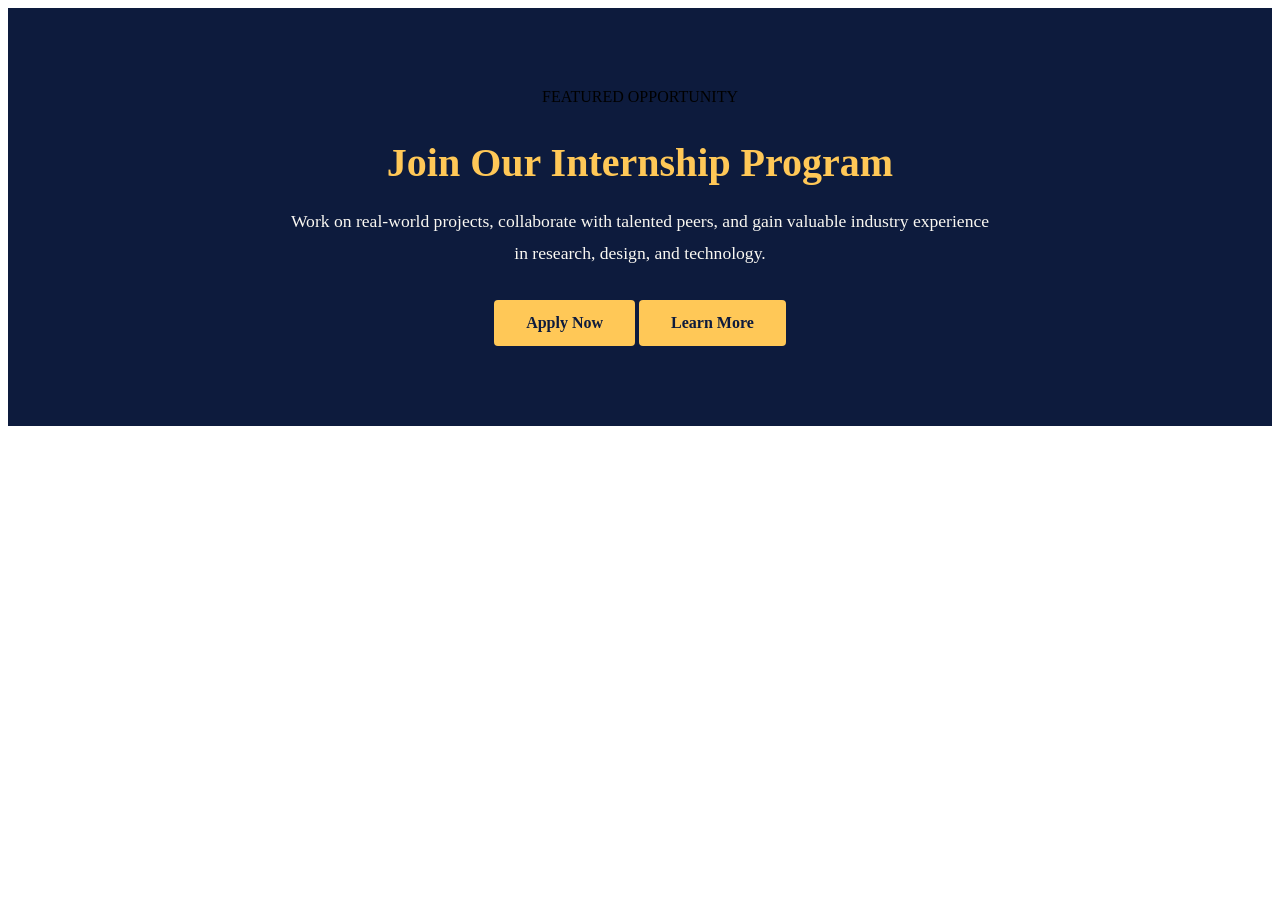
==== ad.html @ 410c1496 "added ad features" ====
<!DOCTYPE html>
<html lang="en">
<head>
    <meta charset="UTF-8">
    <meta name="viewport" content="width=device-width, initial-scale=1.0">
    <title>IISPPR Project</title>

    <!-- Link CSS file -->
    <link rel="stylesheet" href="ad.css">
</head>
<body>

    <!-- Advertisement / Internship Section -->
    <section class="ad-section">
        <div class="ad-content">
            
            <span class="ad-tag">FEATURED OPPORTUNITY</span>

            <h2>Join Our Internship Program</h2>

            <p>
                Work on real-world projects, collaborate with talented
                peers, and gain valuable industry experience in research,
                design, and technology.
            </p>

            <div class="ad-buttons">
                <a href="https://forms.gle/RZEPFkDtpKjEsxmv7" target="_blank" class="ad-btn primary">
                    Apply Now
                </a>

                <a href="#about" class="ad-btn secondary">
                    Learn More
                </a>
            </div>

        </div>
    </section>

</body>
</html>
---- ad.css ----
.ad-section{
    background:#0D1B3D;
    padding:80px 10%;
    text-align:center;
}

.ad-content{
    max-width:700px;
    margin:auto;
}

.ad-content h2{
    color:#FFC857;
    font-size:2.5rem;
    margin-bottom:20px;
}

.ad-content p{
    color:#FAF8F2;
    font-size:1.1rem;
    line-height:1.8;
    margin-bottom:30px;
}

.ad-btn{
    display:inline-block;
    background:#FFC857;
    color:#0D1B3D;
    padding:14px 32px;
    text-decoration:none;
    font-weight:bold;
    border-radius:4px;
}
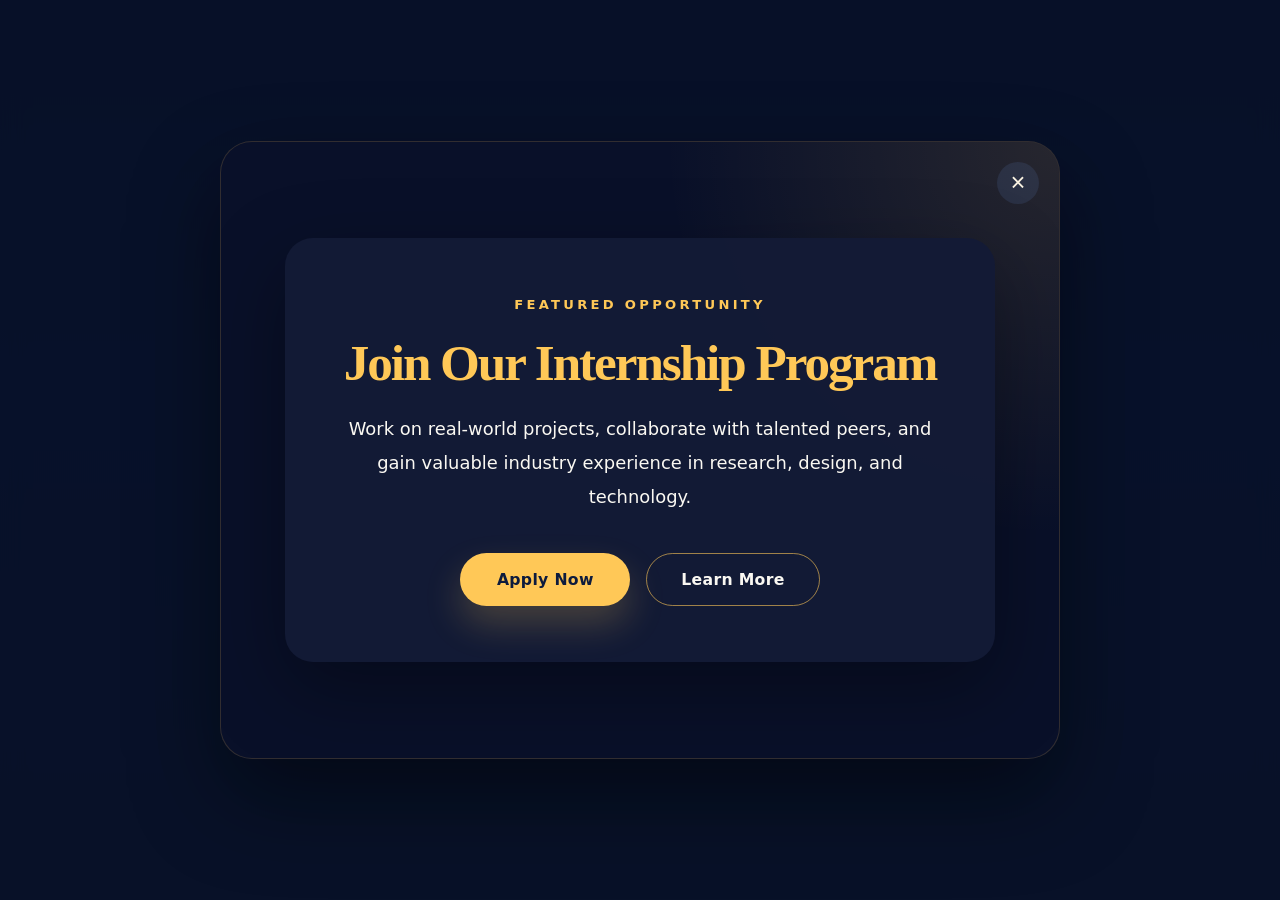
==== commit f3a51648: "Added internship advertisement popup with close button" ====
--- a/ad.html
+++ b/ad.html
@@ -1,41 +1,53 @@
 <!DOCTYPE html>
 <html lang="en">
+
 <head>
     <meta charset="UTF-8">
     <meta name="viewport" content="width=device-width, initial-scale=1.0">
-    <title>IISPPR Project</title>
+    <title>Advertisement Popup</title>
 
     <!-- Link CSS file -->
     <link rel="stylesheet" href="ad.css">
 </head>
+
 <body>
+    <div class="popup-overlay" id="popupOverlay">
+        <div class="popup-card" role="dialog" aria-modal="true" aria-labelledby="popupTitle">
+            <button class="popup-close" id="popupClose" aria-label="Close advertisement">×</button>
+            <section class="ad-section">
+                <div class="ad-content">
+                    <span class="ad-tag">FEATURED OPPORTUNITY</span>
+                    <h2 id="popupTitle">Join Our Internship Program</h2>
+                    <p>
+                        Work on real-world projects, collaborate with talented peers, and gain valuable industry experience in research, design, and technology.
+                    </p>
+                    <div class="ad-buttons">
+                        <a href="https://iisppracademy.com/" target="_blank" class="ad-btn primary">
+                            Apply Now
+                        </a>
+                        <a href="#about" class="ad-btn secondary">
+                            Learn More
+                        </a>
+                    </div>
+                </div>
+            </section>
+        </div>
+    </div>
+    <script>
+        const popupOverlay = document.getElementById('popupOverlay');
+        const popupClose = document.getElementById('popupClose');
 
-    <!-- Advertisement / Internship Section -->
-    <section class="ad-section">
-        <div class="ad-content">
-            
-            <span class="ad-tag">FEATURED OPPORTUNITY</span>
+        function closePopup() {
+            popupOverlay.style.display = 'none';
+        }
 
-            <h2>Join Our Internship Program</h2>
+        popupClose.addEventListener('click', closePopup);
+        popupOverlay.addEventListener('click', (event) => {
+            if (event.target === popupOverlay) {
+                closePopup();
+            }
+        });
+    </script>
+</body>
 
-            <p>
-                Work on real-world projects, collaborate with talented
-                peers, and gain valuable industry experience in research,
-                design, and technology.
-            </p>
-
-            <div class="ad-buttons">
-                <a href="https://forms.gle/RZEPFkDtpKjEsxmv7" target="_blank" class="ad-btn primary">
-                    Apply Now
-                </a>
-
-                <a href="#about" class="ad-btn secondary">
-                    Learn More
-                </a>
-            </div>
-
-        </div>
-    </section>
-
-</body>
 </html>
--- a/ad.css
+++ b/ad.css
@@ -1,33 +1,222 @@
-.ad-section{
-    background:#0D1B3D;
-    padding:80px 10%;
-    text-align:center;
-}
-
-.ad-content{
-    max-width:700px;
-    margin:auto;
-}
-
-.ad-content h2{
-    color:#FFC857;
-    font-size:2.5rem;
-    margin-bottom:20px;
-}
-
-.ad-content p{
-    color:#FAF8F2;
-    font-size:1.1rem;
-    line-height:1.8;
-    margin-bottom:30px;
-}
-
-.ad-btn{
-    display:inline-block;
-    background:#FFC857;
-    color:#0D1B3D;
-    padding:14px 32px;
-    text-decoration:none;
-    font-weight:bold;
-    border-radius:4px;
+/* Brand palette: royal navy, imperial gold, ivory white, stone grey, charcoal */
+
+:root {
+    --brand-navy: #0D1B3D;
+    --brand-gold: #FFC857;
+    --brand-ivory: #FAF8F2;
+    --brand-grey: #8A887F;
+    --brand-charcoal: #141A24;
+    --transition: 180ms ease;
+}
+
+* {
+    box-sizing: border-box;
+}
+
+html,
+body {
+    margin: 0;
+    min-height: 100%;
+    font-family: Inter, system-ui, -apple-system, BlinkMacSystemFont, 'Segoe UI', sans-serif;
+    background: linear-gradient(180deg, #0B1533 0%, #0F1F42 45%, #131F34 100%);
+    color: var(--brand-ivory);
+}
+
+body {
+    padding: 0;
+}
+
+.popup-overlay {
+    position: fixed;
+    inset: 0;
+    display: flex;
+    align-items: center;
+    justify-content: center;
+    background: rgba(7, 16, 39, 0.88);
+    backdrop-filter: blur(12px);
+    z-index: 9999;
+    padding: 24px;
+}
+
+.popup-card {
+    position: relative;
+    width: 100%;
+    max-width: 840px;
+    border-radius: 32px;
+    background: rgba(10, 17, 42, 0.98);
+    border: 1px solid rgba(255, 200, 87, 0.16);
+    box-shadow: 0 40px 90px rgba(0, 0, 0, 0.45);
+    overflow: hidden;
+}
+
+.popup-close {
+    position: absolute;
+    top: 20px;
+    right: 20px;
+    width: 42px;
+    height: 42px;
+    border: none;
+    border-radius: 50%;
+    background: rgba(21, 34, 69, 0.9);
+    color: var(--brand-ivory);
+    font-size: 1.6rem;
+    line-height: 1;
+    cursor: pointer;
+    display: grid;
+    place-items: center;
+    transition: background var(--transition), transform var(--transition);
+}
+
+.popup-close:hover,
+.popup-close:focus-visible {
+    background: rgba(255, 200, 87, 0.18);
+    transform: scale(1.05);
+}
+
+.ad-section {
+    padding: 96px 64px;
+    text-align: center;
+    position: relative;
+    overflow: hidden;
+}
+
+.ad-section::before {
+    content: '';
+    position: absolute;
+    inset: 0;
+    background: radial-gradient(circle at top right, rgba(255, 200, 87, 0.12), transparent 38%);
+    pointer-events: none;
+}
+
+.ad-content {
+    position: relative;
+    max-width: 760px;
+    margin: 0 auto;
+    padding: 56px 42px;
+    background: rgba(19, 27, 54, 0.96);
+    border-radius: 28px;
+    box-shadow: 0 28px 80px rgba(0, 0, 0, 0.35);
+}
+
+.ad-tag {
+    display: inline-flex;
+    align-items: center;
+    gap: 0.5rem;
+    color: var(--brand-gold);
+    font-size: 0.82rem;
+    font-weight: 700;
+    letter-spacing: 0.25em;
+    text-transform: uppercase;
+    margin-bottom: 1.5rem;
+}
+
+.ad-content h2 {
+    color: var(--brand-gold);
+    font-size: clamp(2.5rem, 4vw, 4rem);
+    line-height: 1.05;
+    margin: 0 0 1.4rem;
+    letter-spacing: -0.04em;
+    font-family: 'Cormorant Garamond', serif;
+}
+
+.ad-content p {
+    color: var(--brand-ivory);
+    font-size: 1.12rem;
+    line-height: 1.9;
+    margin: 0 0 2.4rem;
+    max-width: 760px;
+}
+
+.ad-buttons {
+    display: flex;
+    justify-content: center;
+    flex-wrap: wrap;
+    gap: 16px;
+}
+
+.ad-btn {
+    display: inline-flex;
+    align-items: center;
+    justify-content: center;
+    min-width: 170px;
+    padding: 16px 34px;
+    border-radius: 999px;
+    border: 1px solid transparent;
+    font-size: 0.98rem;
+    font-weight: 700;
+    letter-spacing: 0.02em;
+    text-decoration: none;
+    transition: transform var(--transition), box-shadow var(--transition), background-color var(--transition), color var(--transition), border-color var(--transition);
+}
+
+.ad-btn.primary {
+    background: var(--brand-gold);
+    color: var(--brand-navy);
+    box-shadow: 0 18px 36px rgba(255, 200, 87, 0.22);
+}
+
+.ad-btn.primary:hover,
+.ad-btn.primary:focus-visible {
+    transform: translateY(-1px);
+    box-shadow: 0 22px 44px rgba(255, 200, 87, 0.28);
+}
+
+.ad-btn.secondary {
+    background: transparent;
+    color: var(--brand-ivory);
+    border-color: rgba(255, 200, 87, 0.6);
+}
+
+.ad-btn.secondary:hover,
+.ad-btn.secondary:focus-visible {
+    background: rgba(255, 200, 87, 0.08);
+    border-color: var(--brand-gold);
+    transform: translateY(-1px);
+}
+
+@media (max-width: 992px) {
+    .ad-section {
+        padding: 72px 8%;
+    }
+    .ad-content {
+        padding: 44px 28px;
+    }
+}
+
+@media (max-width: 768px) {
+    .ad-section {
+        padding: 56px 6%;
+    }
+    .ad-content {
+        padding: 34px 24px;
+    }
+    .ad-content h2 {
+        font-size: 2.6rem;
+    }
+    .ad-content p {
+        font-size: 1rem;
+        line-height: 1.75;
+    }
+    .ad-btn {
+        width: 100%;
+        max-width: none;
+        padding: 14px 24px;
+    }
+}
+
+@media (max-width: 480px) {
+    .ad-section {
+        padding: 36px 4%;
+    }
+    .ad-content {
+        padding: 26px 18px;
+        border-radius: 22px;
+    }
+    .ad-content h2 {
+        font-size: 2rem;
+    }
+    .ad-content p {
+        font-size: 0.95rem;
+        line-height: 1.7;
+    }
 }
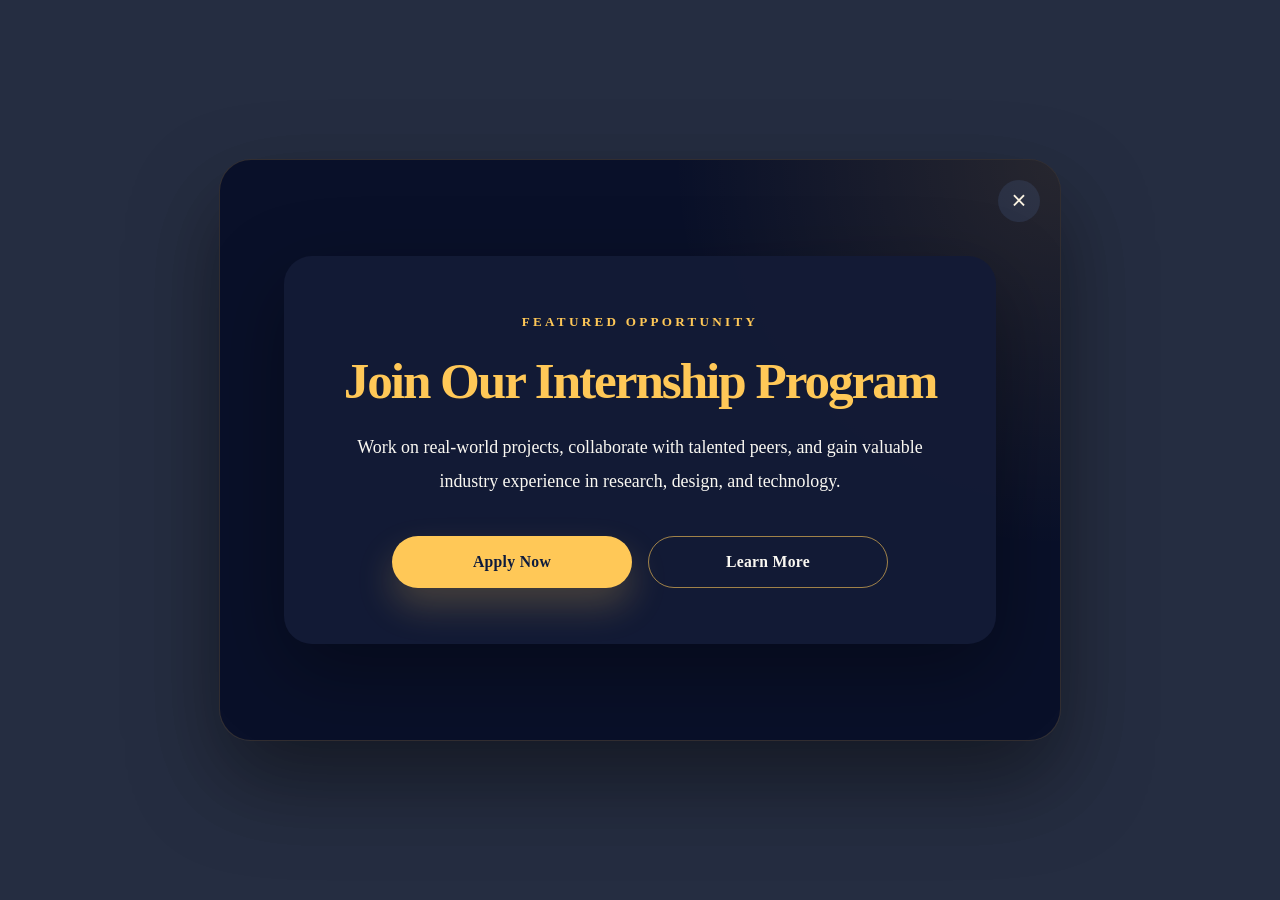
==== commit 92835045: "Refine quote section styling, expand footer/features content, and configure advertisement popup link" ====
--- a/ad.html
+++ b/ad.html
@@ -22,10 +22,10 @@
                         Work on real-world projects, collaborate with talented peers, and gain valuable industry experience in research, design, and technology.
                     </p>
                     <div class="ad-buttons">
-                        <a href="https://iisppracademy.com/" target="_blank" class="ad-btn primary">
+                        <a href="https://forms.gle/RZEPFkDtpKjEsxmv7" target="_blank" class="ad-btn primary">
                             Apply Now
                         </a>
-                        <a href="#about" class="ad-btn secondary">
+                        <a href="https://iisppracademy.com/" target="_blank" class="ad-btn secondary">
                             Learn More
                         </a>
                     </div>
--- a/ad.css
+++ b/ad.css
@@ -9,22 +9,7 @@
     --transition: 180ms ease;
 }
 
-* {
-    box-sizing: border-box;
-}
-
-html,
-body {
-    margin: 0;
-    min-height: 100%;
-    font-family: Inter, system-ui, -apple-system, BlinkMacSystemFont, 'Segoe UI', sans-serif;
-    background: linear-gradient(180deg, #0B1533 0%, #0F1F42 45%, #131F34 100%);
-    color: var(--brand-ivory);
-}
-
-body {
-    padding: 0;
-}
+/* Reset and base styles removed to prevent conflict with index.html */
 
 .popup-overlay {
     position: fixed;
